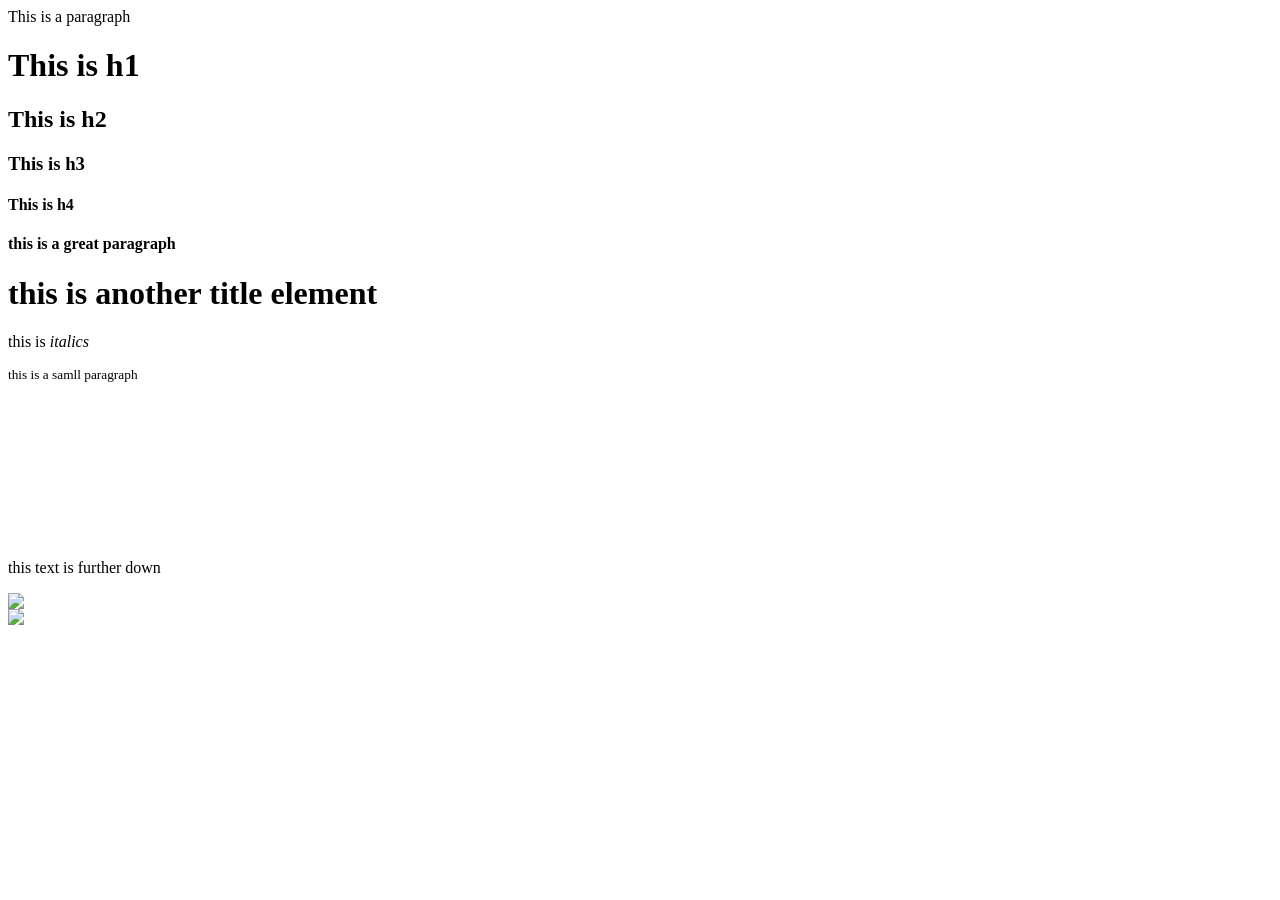
==== class-demos/Class 02/index.html @ 5b26a426 "Class 2 demo" ====
<html>


<head>

	<title> my first webpage! </title>

</head>



<body>

	<p> This is a paragraph <p>

	<h1> This is h1 </h1>
	<h2> This is h2 </h2>
	<h3> This is h3 </h3>
	<h4> This is h4 <h4>

<p> this is a <strong>great</strong> paragraph </p>
<h1> this is another title element </h1>

<p> this is <em> italics </em> </p>

<p> <small> this is a samll paragraph </small> </p>

<br/>
<br/>
<br/>
<br/>
<br/>
<br/>
<br/>
<br/>
<p> this text is further down </p>

<img src=" https://www.boredpanda.com/funny-cat-memes-go-hard/ ">
<br>
<img src=" https://mx.pinterest.com/pin/838514024389504446/ ">

</body>

</html>
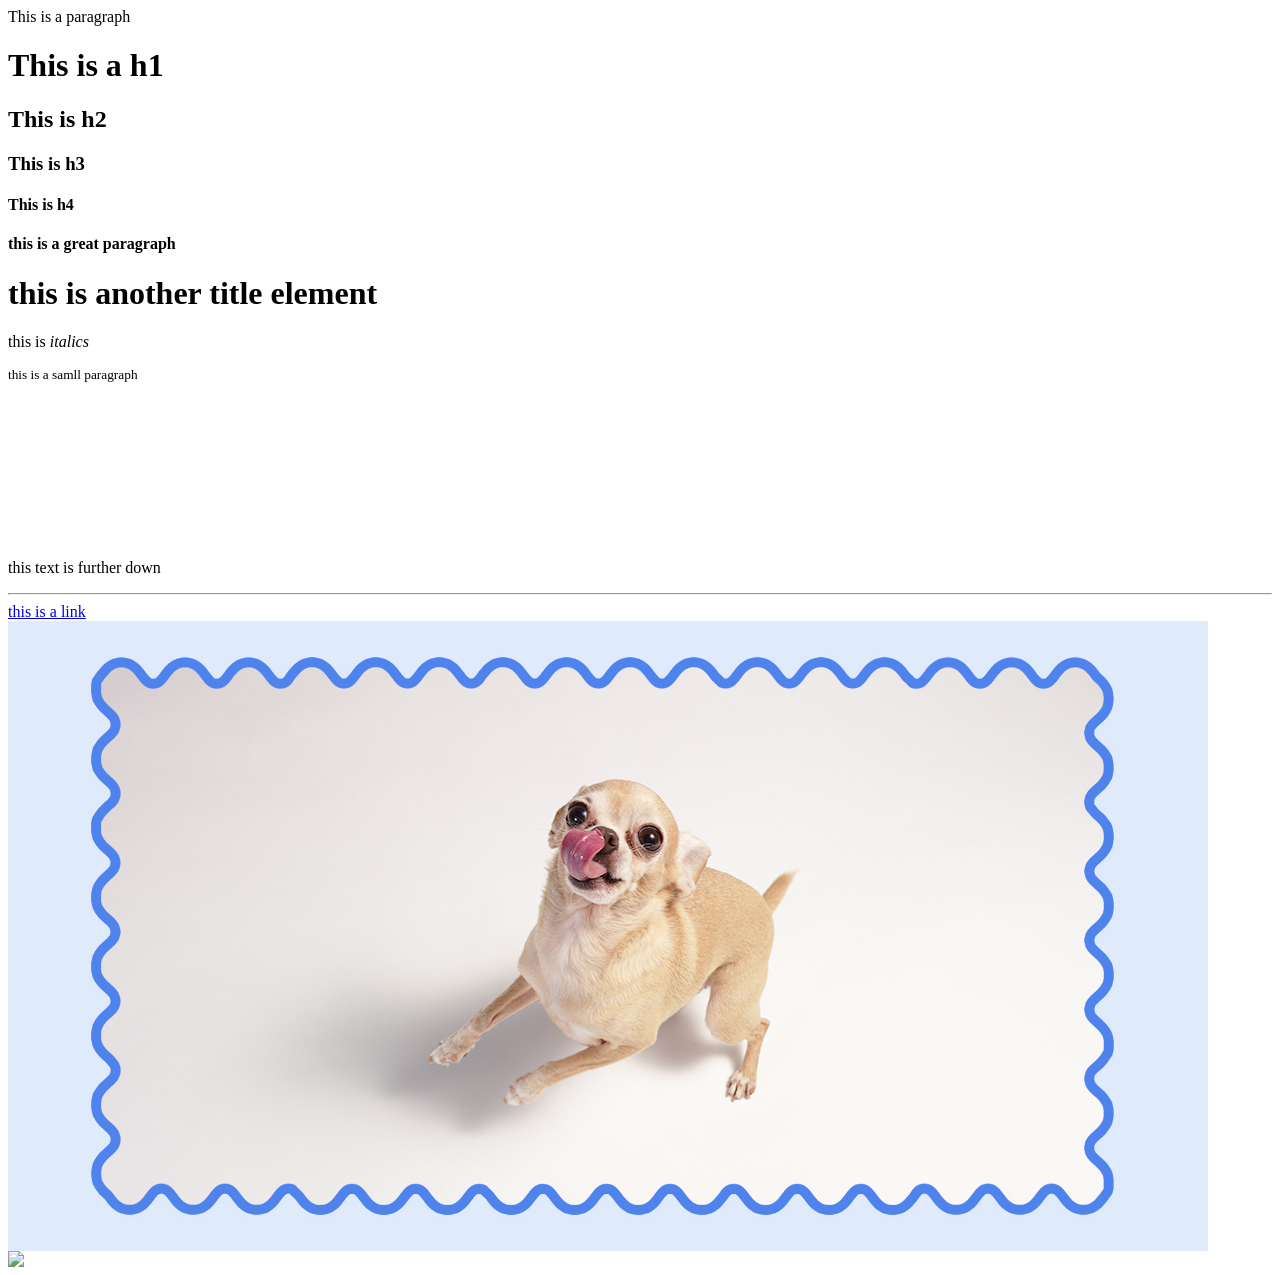
==== commit dbe965e3: "class 02 class 03 class 04" ====
--- a/class-demos/Class 02/index.html
+++ b/class-demos/Class 02/index.html
@@ -1,8 +1,12 @@
+<!--this is how to make comments-->
+
+
+
 <html>
 
 
 <head>
-
+<!--the title doe not show on the page, is the text in the top-->
 	<title> my first webpage! </title>
 
 </head>
@@ -13,7 +17,7 @@
 
 	<p> This is a paragraph <p>
 
-	<h1> This is h1 </h1>
+	<h1> This is a h1 </h1>
 	<h2> This is h2 </h2>
 	<h3> This is h3 </h3>
 	<h4> This is h4 <h4>
@@ -34,11 +38,14 @@
 <br/>
 <br/>
 <p> this text is further down </p>
+<hr />
 
-<img src=" https://www.boredpanda.com/funny-cat-memes-go-hard/ ">
+<!-- tags with atributes -->
+ <a href="https://library.hunter.cuny.edu"> this is a link <a/>
+
+
+<img src="dog.jpg">
 <br>
-<img src=" https://mx.pinterest.com/pin/838514024389504446/ ">
-
-</body>
+<img src="https://i.natgeofe.com/n/548467d8-c5f1-4551-9f58-6817a8d2c45e/NationalGeographic_2572187_16x9.jpg?w=1200">
 
 </html>
